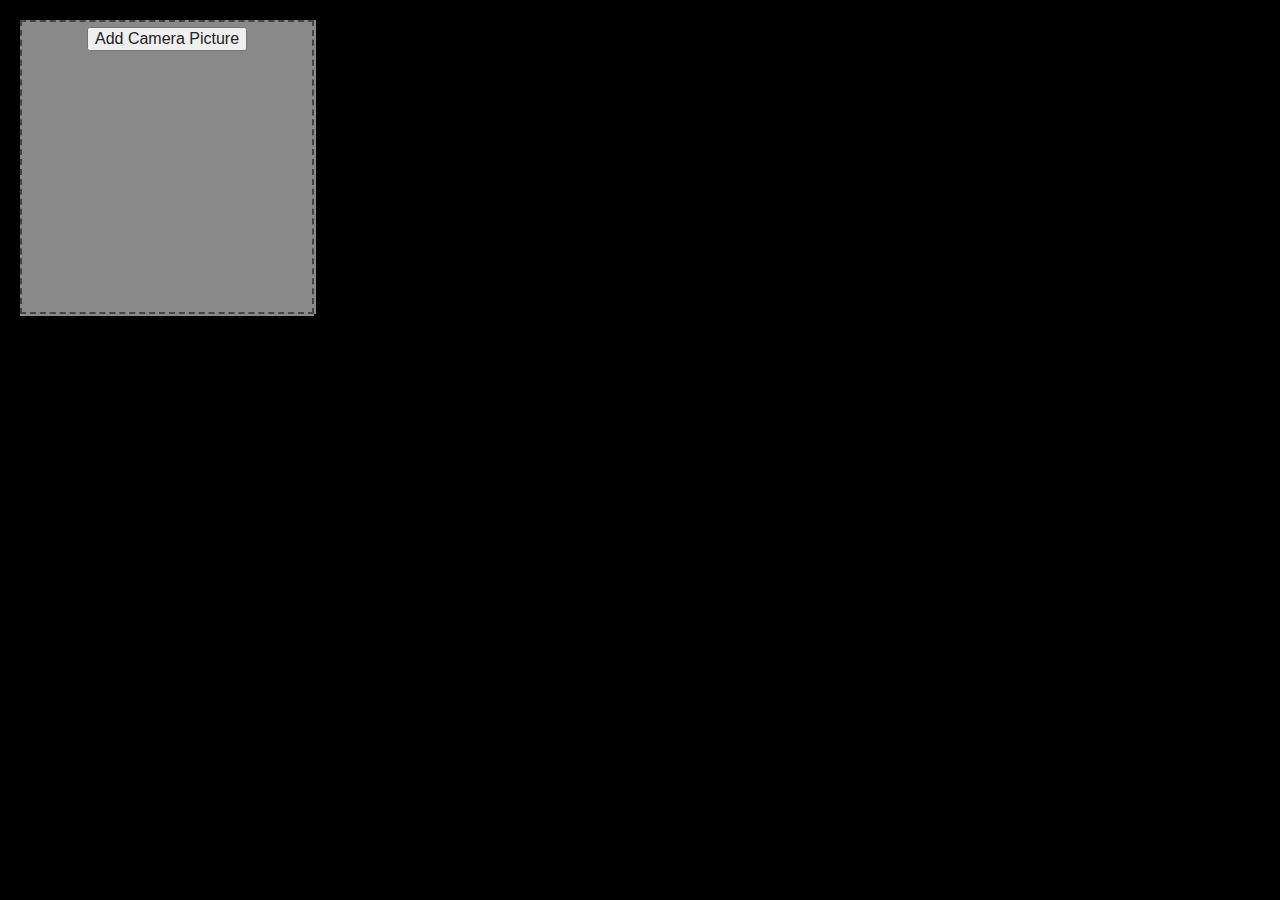
==== src/camera.html @ bfc4d6de "initial commit v2" ====
<!DOCTYPE html>
<html>

<head>
  <link rel="stylesheet" href="css/reset.css">
  <link rel="stylesheet" href="css/app.css">
  
  <script type="text/javascript" src="js/lib/zepto.min.js"></script>
  
  <!-- Debugging -->
  <script src="https://trigger.io/catalyst/target/target-script-min.js#3D3F554B-5AA6-4BD1-92C5-271A5B34708E"></script>
  
  <script type="text/javascript">
    if (!$){$ = Zepto}; //zepto fix
  </script>
</head>

<body class="page">
  <div class="picture-container">
    <button class="add-picture-button">Add Camera Picture</button>
  </div>
  <button class="upload-button">Upload!</button>
  <script type="text/javascript" src="js/camera.js"></script>
</body>
</html>
---- src/css/app.css ----
body {
	overflow-x: hidden;
	width: 320px;
	min-height: 460px;
	font-family: museo, Arial, Helvetica, sans-serif;
	color:white;
	-webkit-font-smoothing:antialiased;
	-moz-font-smoothing:antialiased;
	-o-font-smoothing:antialiased;
	font-smooth:auto;
	font-size: 16px;
	background-color: black;
	margin: 0px;
}

.page {
	position: absolute;
	width: 320px;
	height: 100%;
	text-align:center;
}

.picture-container {
	margin: 20px;
	padding:5px;
	width: 280px;
	height: 280px;
	text-align:center;
	box-shadow: 2px 0px 0px #898989, 0px 2px 0px #898989;
	border: 2px #444 dashed;
	background-color: #898989;
}
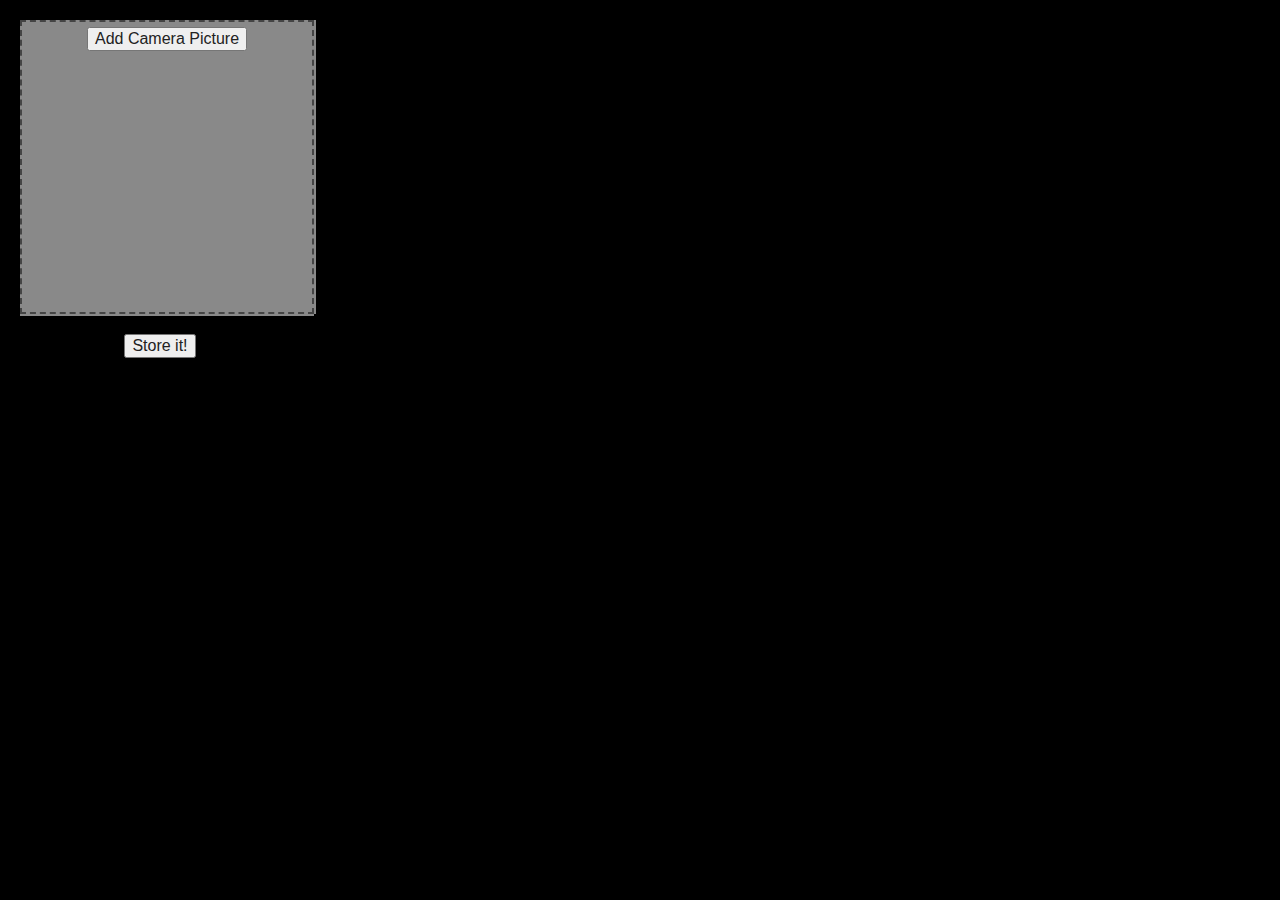
==== commit 75cc06f8: "it's a meee pushin" ====
--- a/src/camera.html
+++ b/src/camera.html
@@ -9,17 +9,19 @@
   
   <!-- Debugging -->
   <script src="https://trigger.io/catalyst/target/target-script-min.js#3D3F554B-5AA6-4BD1-92C5-271A5B34708E"></script>
-  
+
   <script type="text/javascript">
     if (!$){$ = Zepto}; //zepto fix
   </script>
+  
+  <script type="text/javascript" src="js/tabbar.js"></script>
+  <script type="text/javascript" src="js/camera.js"></script>
 </head>
 
 <body class="page">
   <div class="picture-container">
     <button class="add-picture-button">Add Camera Picture</button>
   </div>
-  <button class="upload-button">Upload!</button>
-  <script type="text/javascript" src="js/camera.js"></script>
+  <button class="store-button">Store it!</button>
 </body>
 </html>